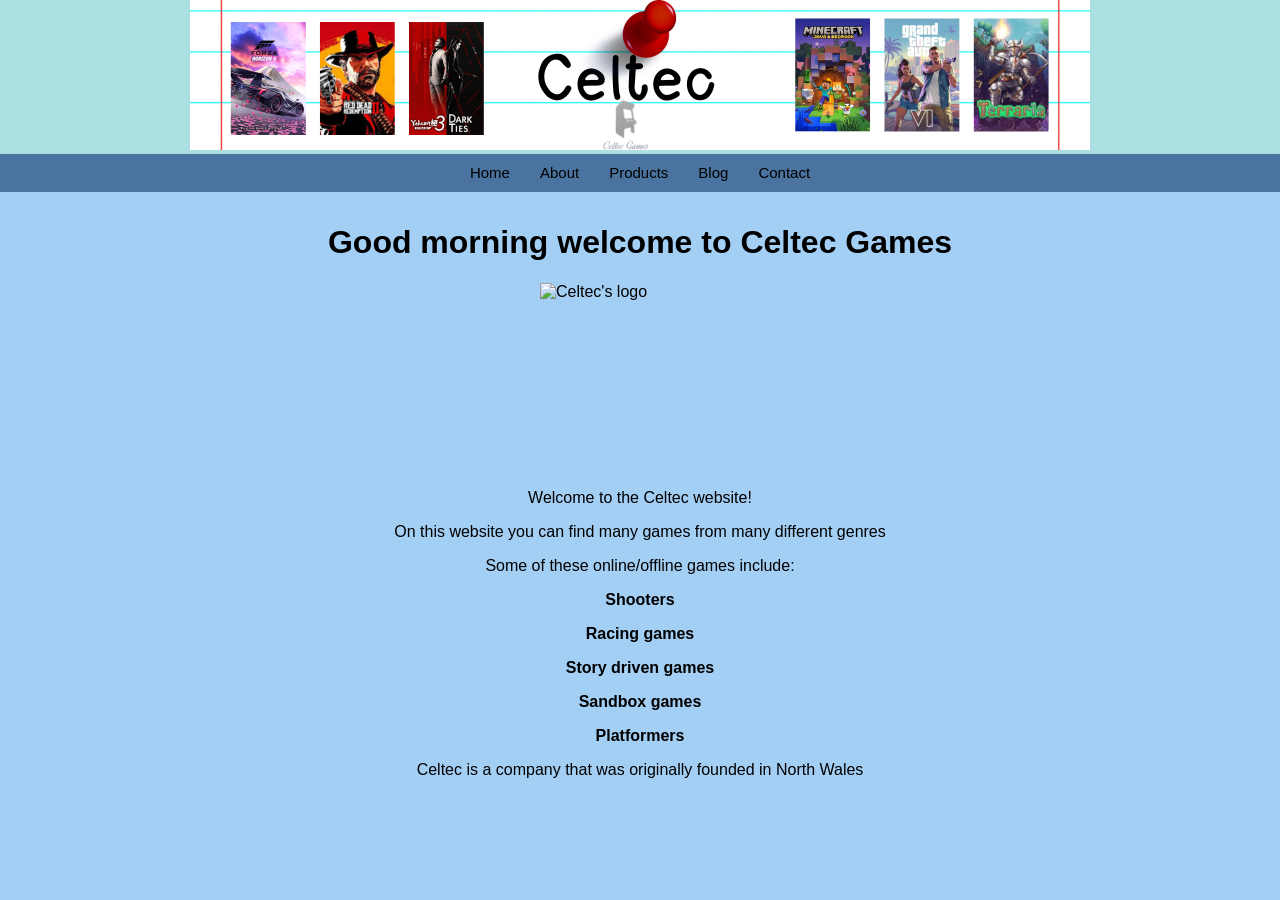
==== U6_A2/index.htm @ 95d03d6b "Add files via upload" ====
<!DOCTYPE html>
<html lang="en">
<head>
    <meta charset="UTF-8">
    <meta name="viewport" content="width=device-width, initial-scale=1.0">
	<meta name="description" content="A simple website with a banner and navigation bar.">
    <title>Simple Website</title>
    <link rel="stylesheet" href="styles.css">
</head>
<body>
    <header>
        <img src="Images/celtecbanner.png" alt="Celtec">
    </header>
    <nav>
        <ul>
            <li><a href="index.htm">Home</a></li>
            <li><a href="about.htm">About</a></li>
            <li><a href="products.htm">Products</a></li>
			<li><a href="blog.htm">Blog</a></li>
            <li><a href="contact.htm">Contact</a></li>
        </ul>
    </nav>
    <main>
<h1>  
<script>

        var Digital=new Date()
        var hours=Digital.getHours()

        if (hours>=4&&hours<=11) 
        document.write('<p style="text-align: center;">Good morning welcome to Celtec Games</p>')
        else if (hours>=12&&hours<=17) 
        document.write('<p style="text-align: center;">Good afternoon welcome to Celtec Games</p>')
        else if (hours>=18&&hours<=20) 
        document.write('<p style="text-align: center;">Good evening welcome to Celtec Games</p>')
        else if (hours>=21&&hours<=3)
        document.write('<p style="text-align: center;">Welcome to Celtec Games</p>')

</script>
</h1>
<div style="display: flex;
justify-content: center;
align-items: center;
height: 20vh;">
<img src="Images/celteclogo.PNG" alt="Celtec's logo" width="200" height="200">
</div>
        
        <p style="text-align: center;">Welcome to the Celtec website!</p>
        <p style="text-align: center;">On this website you can find many games from many different genres</p>
        </main>
        <p style="text-align: center;">Some of these online/offline games include:</body>
        <b><p style="text-align: center;">Shooters</body></p></b>
        <b><p style="text-align: center;">Racing games</body></p></b>
        <b><p style="text-align: center;">Story driven games</body></p></b>
        <b><p style="text-align: center;">Sandbox games</body></p></b>
        <b><p style="text-align: center;">Platformers</body></p></b>
        
        <p style="text-align: center;">Celtec is a company that was originally founded in North Wales</p>
    </main>
</body>
</html>
---- U6_A2/styles.css ----
body {
    font-family: Arial, sans-serif;
    margin: 0;
    padding: 0;
     background-color: #a4cff5; 
}

header {
    background-color: #abdfe2;
    color: rgb(0, 0, 0);
    text-align: center;
    padding: 0px;
}

nav {
    background-color: #4b73a0;
    padding: 10px;
}

nav ul {
    list-style: none;
    margin: 0;
    padding: 0;
    display: flex;
    justify-content: center;
}

nav ul li {
    margin: 0 15px;
}

nav ul li a {
    color: rgb(0, 0, 0);
    text-decoration: none;
    font-size: 15px;
}

nav ul li a:hover {
    text-decoration: underline;
    color: rgb(102, 142, 189);
}
* {
  box-sizing: border-box;
}

.contact-section {
  max-width: 400px;  
  margin: 0 auto;     
  text-align: center;
}

.gallery {
    display: grid;
    grid-template-columns: repeat(3, 1fr);
    gap: 20px;
    padding: 20px;
}

.gallery-item {
    border: 1px solid #123eb5;
    width: 100%;
}

.gallery-item img {
    width: 100%;
    height: 250px;
    object-fit: cover;
    display: block;
}
.gallery-item:hover {
    border: 1px solid #4c79f5;
}
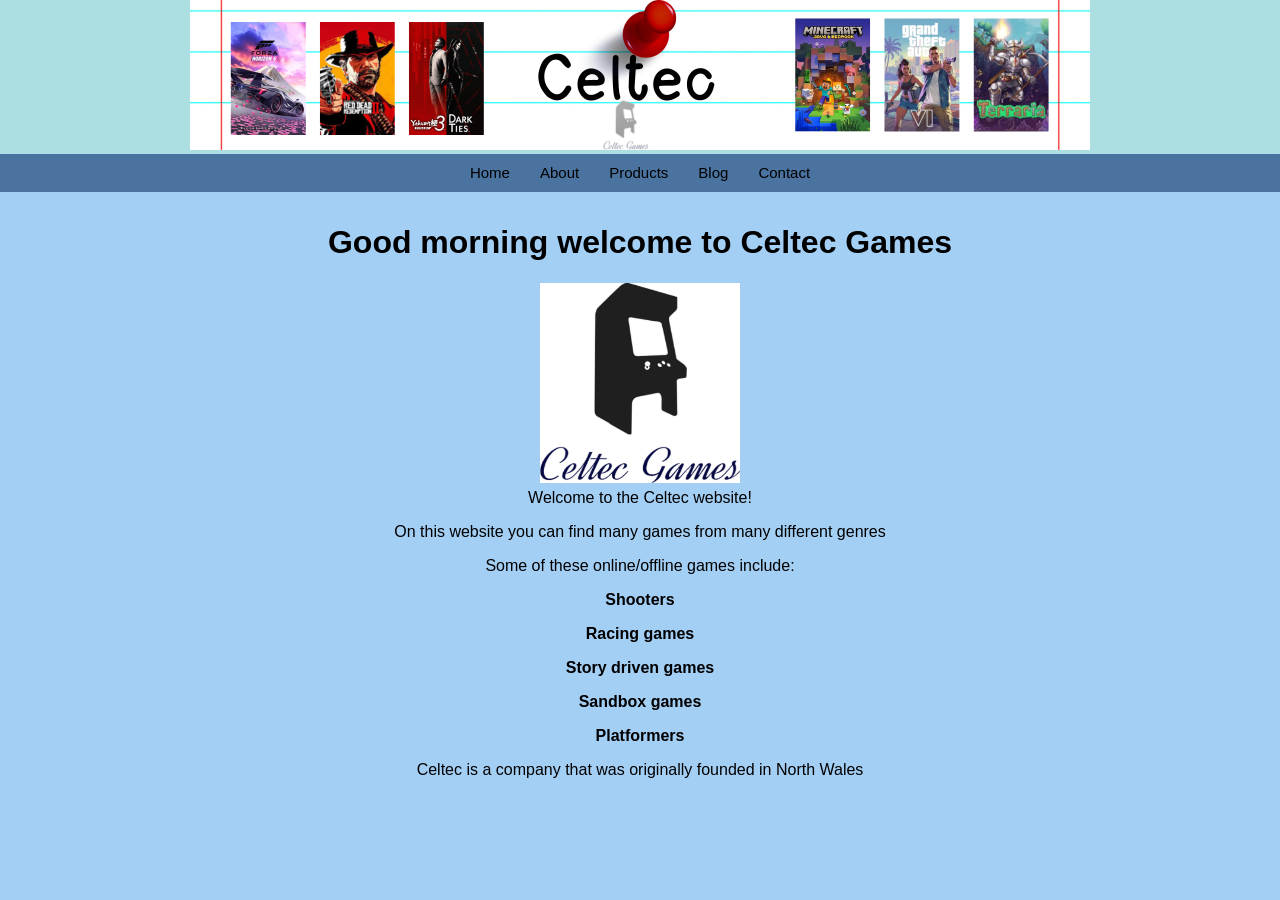
==== commit 02b2cbdf: "Add files via upload" ====
--- a/U6_A2/index.htm
+++ b/U6_A2/index.htm
@@ -42,7 +42,7 @@
 justify-content: center;
 align-items: center;
 height: 20vh;">
-<img src="Images/celteclogo.PNG" alt="Celtec's logo" width="200" height="200">
+<img src="Images/celteclogo.png" alt="Celtec's logo" width="200" height="200">
 </div>
         
         <p style="text-align: center;">Welcome to the Celtec website!</p>
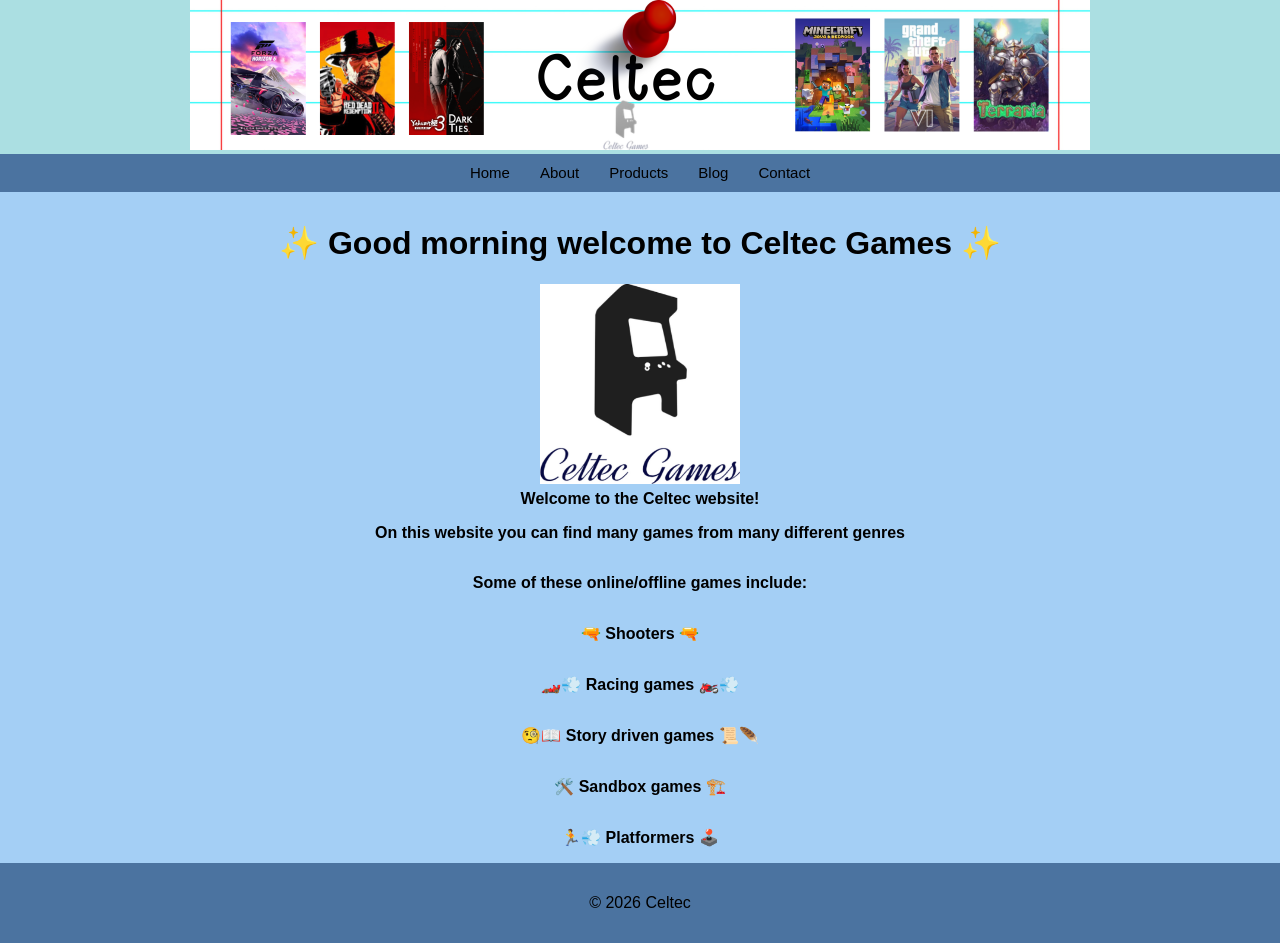
==== commit 18d0dd8e: "Add files via upload" ====
--- a/U6_A2/index.htm
+++ b/U6_A2/index.htm
@@ -28,13 +28,13 @@
         var hours=Digital.getHours()
 
         if (hours>=4&&hours<=11) 
-        document.write('<p style="text-align: center;">Good morning welcome to Celtec Games</p>')
+        document.write('<p style="text-align: center;">✨ Good morning welcome to Celtec Games ✨</p>')
         else if (hours>=12&&hours<=17) 
-        document.write('<p style="text-align: center;">Good afternoon welcome to Celtec Games</p>')
+        document.write('<p style="text-align: center;">✨ Good afternoon welcome to Celtec Games ✨</p>')
         else if (hours>=18&&hours<=20) 
-        document.write('<p style="text-align: center;">Good evening welcome to Celtec Games</p>')
+        document.write('<p style="text-align: center;">✨ Good evening welcome to Celtec Games ✨</p>')
         else if (hours>=21&&hours<=3)
-        document.write('<p style="text-align: center;">Welcome to Celtec Games</p>')
+        document.write('<p style="text-align: center;">✨ Welcome to Celtec Games ✨</p>')
 
 </script>
 </h1>
@@ -45,17 +45,44 @@
 <img src="Images/celteclogo.png" alt="Celtec's logo" width="200" height="200">
 </div>
         
-        <p style="text-align: center;">Welcome to the Celtec website!</p>
-        <p style="text-align: center;">On this website you can find many games from many different genres</p>
+        <p style="text-align: center;"><b>Welcome to the Celtec website!</b></p>
+        <p style="text-align: center;"><b>On this website you can find many games from many different genres</b></p>
         </main>
-        <p style="text-align: center;">Some of these online/offline games include:</body>
-        <b><p style="text-align: center;">Shooters</body></p></b>
-        <b><p style="text-align: center;">Racing games</body></p></b>
-        <b><p style="text-align: center;">Story driven games</body></p></b>
-        <b><p style="text-align: center;">Sandbox games</body></p></b>
-        <b><p style="text-align: center;">Platformers</body></p></b>
-        
-        <p style="text-align: center;">Celtec is a company that was originally founded in North Wales</p>
-    </main>
-</body>
-</html>+        <p style="text-align: center;"><b>Some of these online/offline games include:</b></body>
+        <b><p style="text-align: center;">🔫 Shooters 🔫</body></p></b>
+        <b><p style="text-align: center;">🏎️💨 Racing games 🏍️💨</body></p></b>
+        <b><p style="text-align: center;">🧐📖 Story driven games 📜🪶</body></p></b>
+        <b><p style="text-align: center;">🛠️ Sandbox games 🏗️</body></p></b>
+        <b><p style="text-align: center;">🏃💨 Platformers 🕹️</body></p></b>
+
+<style>
+    html, body {
+        height: 100%;
+        margin: 0;
+    }
+
+    body {
+        display: flex;
+        flex-direction: column;
+        min-height: 100vh;
+    }
+
+    main {
+        flex: 1;
+    }
+
+    footer {
+        background: #4b73a0;
+        color: rgb(0, 0, 0);
+        text-align: center;
+        padding: 15px;
+    }
+</style>
+
+<main>
+  
+</main>
+
+<footer>
+    <p>&copy; 2026 Celtec</p>
+</footer>
